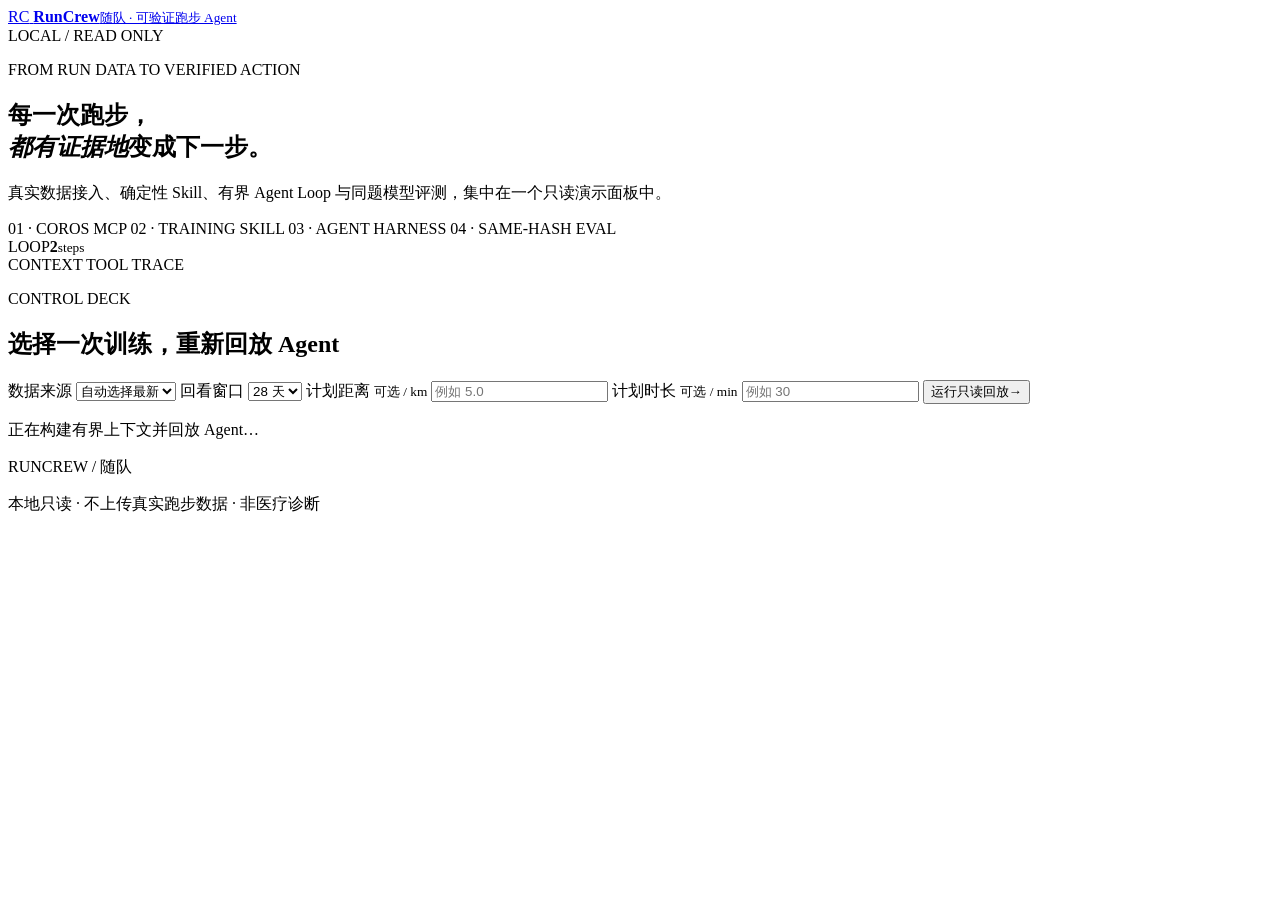
==== src/runcrew/web/static/index.html @ 0bcfa090 "feat: add local read-only demo dashboard" ====
<!doctype html>
<html lang="zh-CN">
<head>
  <meta charset="utf-8">
  <meta name="viewport" content="width=device-width, initial-scale=1">
  <meta name="description" content="RunCrew 随队：可验证的个人跑步 Agent 工程演示。">
  <title>RunCrew 随队 · Agent 训练复盘</title>
  <link rel="stylesheet" href="/assets/styles.css">
</head>
<body>
  <div class="ambient ambient-one"></div>
  <div class="ambient ambient-two"></div>
  <header class="topbar">
    <a class="brand" href="#top" aria-label="RunCrew 首页">
      <span class="brand-mark">RC</span>
      <span><strong>RunCrew</strong><small>随队 · 可验证跑步 Agent</small></span>
    </a>
    <div class="system-status">
      <span class="pulse"></span>
      <span>LOCAL / READ ONLY</span>
    </div>
  </header>

  <main id="top">
    <section class="hero">
      <div class="hero-copy">
        <p class="eyebrow">FROM RUN DATA TO VERIFIED ACTION</p>
        <h1>每一次跑步，<br><em>都有证据地</em>变成下一步。</h1>
        <p class="hero-lead">真实数据接入、确定性 Skill、有界 Agent Loop 与同题模型评测，集中在一个只读演示面板中。</p>
        <div class="capability-strip" aria-label="项目能力">
          <span>01 · COROS MCP</span>
          <span>02 · TRAINING SKILL</span>
          <span>03 · AGENT HARNESS</span>
          <span>04 · SAME-HASH EVAL</span>
        </div>
      </div>
      <div class="hero-orbit" aria-hidden="true">
        <div class="orbit-ring ring-one"></div>
        <div class="orbit-ring ring-two"></div>
        <div class="orbit-core"><span>LOOP</span><strong>2</strong><small>steps</small></div>
        <span class="orbit-label label-context">CONTEXT</span>
        <span class="orbit-label label-tool">TOOL</span>
        <span class="orbit-label label-trace">TRACE</span>
      </div>
    </section>

    <section class="control-deck" aria-labelledby="controls-title">
      <div>
        <p class="section-index">CONTROL DECK</p>
        <h2 id="controls-title">选择一次训练，重新回放 Agent</h2>
      </div>
      <form id="dashboard-form" class="filters">
        <label>数据来源
          <select id="provider" name="provider">
            <option value="all">自动选择最新</option>
            <option value="coros">COROS</option>
            <option value="fixture">Fixture 演示</option>
            <option value="keep">Keep</option>
          </select>
        </label>
        <label>回看窗口
          <select id="lookback_days" name="lookback_days">
            <option value="28">28 天</option>
            <option value="14">14 天</option>
            <option value="42">42 天</option>
          </select>
        </label>
        <label>计划距离 <small>可选 / km</small>
          <input id="planned_distance_km" name="planned_distance_km" inputmode="decimal" placeholder="例如 5.0">
        </label>
        <label>计划时长 <small>可选 / min</small>
          <input id="planned_duration_minutes" name="planned_duration_minutes" inputmode="decimal" placeholder="例如 30">
        </label>
        <button type="submit"><span>运行只读回放</span><b>→</b></button>
      </form>
    </section>

    <div id="loading" class="loading-panel" role="status">
      <div class="loader-track"><span></span></div>
      <p>正在构建有界上下文并回放 Agent…</p>
    </div>
    <div id="error" class="error-panel" role="alert" hidden></div>

    <div id="dashboard" hidden>
      <section class="run-overview">
        <div class="section-heading">
          <div><p class="section-index">LATEST ACTIVITY</p><h2>本次跑步</h2></div>
          <span id="activity-provider" class="outline-badge">—</span>
        </div>
        <div class="run-grid">
          <article class="run-primary">
            <div class="run-date"><span id="activity-day">—</span><small id="activity-month">—</small></div>
            <div class="run-title"><p id="activity-title">—</p><span id="activity-time">—</span></div>
            <div class="run-line"></div>
            <div id="recent-runs" class="recent-runs"></div>
          </article>
          <article class="metric-card metric-distance"><small>DISTANCE</small><strong id="metric-distance">—</strong><span>KM</span></article>
          <article class="metric-card"><small>DURATION</small><strong id="metric-duration">—</strong><span>TIME</span></article>
          <article class="metric-card"><small>AVG PACE</small><strong id="metric-pace">—</strong><span>PER KM</span></article>
          <article class="metric-card"><small>AVG HEART RATE</small><strong id="metric-heart-rate">—</strong><span>BPM</span></article>
          <article class="metric-card"><small>DETAIL</small><strong id="metric-laps">—</strong><span>LAPS</span></article>
        </div>
      </section>

      <section class="review-section">
        <div class="section-heading">
          <div><p class="section-index">EVIDENCE-BACKED REVIEW</p><h2>训练复盘不是一句感觉</h2></div>
          <div class="quality-badge"><span>DATA CONFIDENCE</span><strong id="confidence">—</strong></div>
        </div>
        <div id="findings" class="finding-grid"></div>
        <div class="review-meta"><span>INPUT HASH <b id="input-hash">—</b></span><span id="missing-fields">MISSING · —</span></div>
      </section>

      <section class="agent-section">
        <div class="agent-copy">
          <p class="section-index">HARNESS / LOOP ENGINEERING</p>
          <h2>模型可以提议动作，<br>执行权始终留在系统。</h2>
          <p>白名单、参数一致性、确认门、预算、重试、超时与输出 Schema 逐层约束。右侧是本次真实回放的脱敏 Trace。</p>
          <div class="agent-stats">
            <div><small>STATUS</small><strong id="agent-status">—</strong></div>
            <div><small>STEPS</small><strong id="agent-steps">—</strong></div>
            <div><small>TOOL CALLS</small><strong id="agent-tools">—</strong></div>
            <div><small>ATTEMPTS</small><strong id="agent-attempts">—</strong></div>
          </div>
          <div class="boundary-list">
            <span>POLICY</span><i>选择 call_tool / finish</i>
            <span>HARNESS</span><i>检查并执行</i>
            <span>SKILL</span><i>返回确定性 evidence</i>
          </div>
        </div>
        <div class="trace-shell">
          <div class="trace-header"><span>RUN TRACE</span><small id="termination-reason">—</small></div>
          <ol id="trace" class="trace-list"></ol>
        </div>
      </section>

      <section class="evaluation-section">
        <div class="section-heading evaluation-heading">
          <div><p class="section-index">SAME-HASH EVALUATION</p><h2>不是“看起来能跑”，而是同题可比较。</h2></div>
          <div id="same-suite" class="same-suite"><span>SUITE IDENTITY</span><strong>—</strong></div>
        </div>
        <div class="eval-grid">
          <article id="baseline-eval" class="eval-card"></article>
          <div class="versus"><span>VS</span><i></i></div>
          <article id="deepseek-eval" class="eval-card accent"></article>
        </div>
        <p class="eval-note">三个非法动作场景由脚本化 Policy 注入，证明 Harness 防线；它们不被包装成模型对抗安全得分。</p>
      </section>

      <section class="pipeline-section">
        <p class="section-index">THE RUNCREW PIPELINE</p>
        <div class="pipeline">
          <div><b>01</b><strong>Provider</strong><span>COROS · FIT · Fixture</span></div>
          <i>→</i>
          <div><b>02</b><strong>Domain</strong><span>Canonical Schema</span></div>
          <i>→</i>
          <div><b>03</b><strong>Skill</strong><span>Rules + Evidence</span></div>
          <i>→</i>
          <div><b>04</b><strong>Harness</strong><span>Budget + Trace</span></div>
          <i>→</i>
          <div><b>05</b><strong>Evaluation</strong><span>Replay + Compare</span></div>
        </div>
      </section>
    </div>
  </main>

  <footer><span>RUNCREW / 随队</span><p>本地只读 · 不上传真实跑步数据 · 非医疗诊断</p></footer>
  <script src="/assets/app.js" defer></script>
</body>
</html>
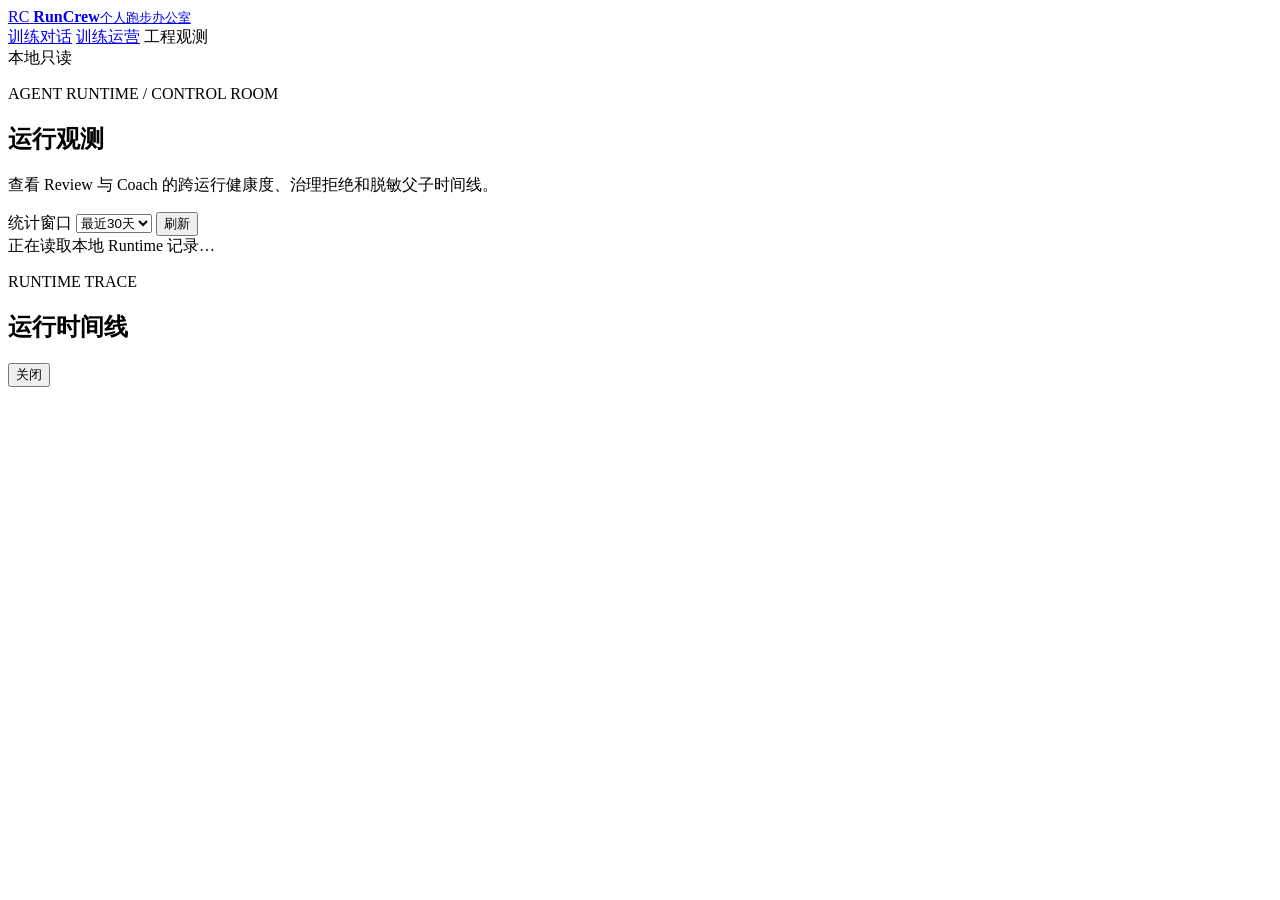
==== commit 53a5d035: "feat: complete runtime governance observability" ====
--- a/src/runcrew/web/static/index.html
+++ b/src/runcrew/web/static/index.html
@@ -3,168 +3,110 @@
 <head>
   <meta charset="utf-8">
   <meta name="viewport" content="width=device-width, initial-scale=1">
-  <meta name="description" content="RunCrew 随队：可验证的个人跑步 Agent 工程演示。">
-  <title>RunCrew 随队 · Agent 训练复盘</title>
-  <link rel="stylesheet" href="/assets/styles.css">
+  <meta name="description" content="RunCrew Agent Runtime 只读工程观测台。">
+  <title>RunCrew · Agent Runtime</title>
+  <link rel="stylesheet" href="/assets/styles.css?v=20260820-5">
 </head>
 <body>
-  <div class="ambient ambient-one"></div>
-  <div class="ambient ambient-two"></div>
   <header class="topbar">
-    <a class="brand" href="#top" aria-label="RunCrew 首页">
+    <a class="brand" href="/" aria-label="返回 RunCrew 训练对话">
       <span class="brand-mark">RC</span>
-      <span><strong>RunCrew</strong><small>随队 · 可验证跑步 Agent</small></span>
+      <span><strong>RunCrew</strong><small>个人跑步办公室</small></span>
     </a>
-    <div class="system-status">
-      <span class="pulse"></span>
-      <span>LOCAL / READ ONLY</span>
-    </div>
+    <nav aria-label="产品导航">
+      <a href="/">训练对话</a>
+      <a href="/">训练运营</a>
+      <span aria-current="page">工程观测</span>
+    </nav>
+    <div class="local-status"><i></i><span>本地只读</span></div>
   </header>
 
-  <main id="top">
-    <section class="hero">
-      <div class="hero-copy">
-        <p class="eyebrow">FROM RUN DATA TO VERIFIED ACTION</p>
-        <h1>每一次跑步，<br><em>都有证据地</em>变成下一步。</h1>
-        <p class="hero-lead">真实数据接入、确定性 Skill、有界 Agent Loop 与同题模型评测，集中在一个只读演示面板中。</p>
-        <div class="capability-strip" aria-label="项目能力">
-          <span>01 · COROS MCP</span>
-          <span>02 · TRAINING SKILL</span>
-          <span>03 · AGENT HARNESS</span>
-          <span>04 · SAME-HASH EVAL</span>
-        </div>
+  <main>
+    <section class="page-heading">
+      <div>
+        <p class="kicker">AGENT RUNTIME / CONTROL ROOM</p>
+        <h1>运行观测</h1>
+        <p>查看 Review 与 Coach 的跨运行健康度、治理拒绝和脱敏父子时间线。</p>
       </div>
-      <div class="hero-orbit" aria-hidden="true">
-        <div class="orbit-ring ring-one"></div>
-        <div class="orbit-ring ring-two"></div>
-        <div class="orbit-core"><span>LOOP</span><strong>2</strong><small>steps</small></div>
-        <span class="orbit-label label-context">CONTEXT</span>
-        <span class="orbit-label label-tool">TOOL</span>
-        <span class="orbit-label label-trace">TRACE</span>
-      </div>
-    </section>
-
-    <section class="control-deck" aria-labelledby="controls-title">
-      <div>
-        <p class="section-index">CONTROL DECK</p>
-        <h2 id="controls-title">选择一次训练，重新回放 Agent</h2>
-      </div>
-      <form id="dashboard-form" class="filters">
-        <label>数据来源
-          <select id="provider" name="provider">
-            <option value="all">自动选择最新</option>
-            <option value="coros">COROS</option>
-            <option value="fixture">Fixture 演示</option>
-            <option value="keep">Keep</option>
-          </select>
-        </label>
-        <label>回看窗口
-          <select id="lookback_days" name="lookback_days">
-            <option value="28">28 天</option>
-            <option value="14">14 天</option>
-            <option value="42">42 天</option>
-          </select>
-        </label>
-        <label>计划距离 <small>可选 / km</small>
-          <input id="planned_distance_km" name="planned_distance_km" inputmode="decimal" placeholder="例如 5.0">
-        </label>
-        <label>计划时长 <small>可选 / min</small>
-          <input id="planned_duration_minutes" name="planned_duration_minutes" inputmode="decimal" placeholder="例如 30">
-        </label>
-        <button type="submit"><span>运行只读回放</span><b>→</b></button>
+      <form id="metric-filter" class="metric-filter">
+        <label for="window-days">统计窗口</label>
+        <select id="window-days" name="window_days">
+          <option value="7">最近7天</option>
+          <option value="30" selected>最近30天</option>
+        </select>
+        <button type="submit">刷新</button>
       </form>
     </section>
 
-    <div id="loading" class="loading-panel" role="status">
-      <div class="loader-track"><span></span></div>
-      <p>正在构建有界上下文并回放 Agent…</p>
-    </div>
-    <div id="error" class="error-panel" role="alert" hidden></div>
+    <div id="error" class="notice error" role="alert" hidden></div>
+    <div id="loading" class="notice" role="status">正在读取本地 Runtime 记录…</div>
 
-    <div id="dashboard" hidden>
-      <section class="run-overview">
-        <div class="section-heading">
-          <div><p class="section-index">LATEST ACTIVITY</p><h2>本次跑步</h2></div>
-          <span id="activity-provider" class="outline-badge">—</span>
-        </div>
-        <div class="run-grid">
-          <article class="run-primary">
-            <div class="run-date"><span id="activity-day">—</span><small id="activity-month">—</small></div>
-            <div class="run-title"><p id="activity-title">—</p><span id="activity-time">—</span></div>
-            <div class="run-line"></div>
-            <div id="recent-runs" class="recent-runs"></div>
-          </article>
-          <article class="metric-card metric-distance"><small>DISTANCE</small><strong id="metric-distance">—</strong><span>KM</span></article>
-          <article class="metric-card"><small>DURATION</small><strong id="metric-duration">—</strong><span>TIME</span></article>
-          <article class="metric-card"><small>AVG PACE</small><strong id="metric-pace">—</strong><span>PER KM</span></article>
-          <article class="metric-card"><small>AVG HEART RATE</small><strong id="metric-heart-rate">—</strong><span>BPM</span></article>
-          <article class="metric-card"><small>DETAIL</small><strong id="metric-laps">—</strong><span>LAPS</span></article>
+    <div id="workspace" hidden>
+      <section class="metric-grid" aria-label="Runtime 核心指标">
+        <article><span>Run 成功率</span><strong id="run-success">—</strong><small id="run-success-sample">—</small></article>
+        <article><span>Guardrail 拒绝率</span><strong id="guardrail-rejection">—</strong><small id="guardrail-sample">—</small></article>
+        <article><span>工具成功率</span><strong id="tool-success">—</strong><small id="tool-sample">—</small></article>
+        <article><span>Run P95</span><strong id="latency-p95">—</strong><small id="latency-sample">—</small></article>
+      </section>
+
+      <section class="scope-bar">
+        <div><span>样本范围</span><strong id="sample-scope">—</strong></div>
+        <div><span>保留策略</span><strong>30天 · 最多500 Run</strong></div>
+        <p id="coverage-note">—</p>
+      </section>
+
+      <section class="split-grid">
+        <article class="panel">
+          <header><div><p>WORKFLOW HEALTH</p><h2>工作流健康度</h2></div><span id="workflow-count">0组</span></header>
+          <div id="workflow-list" class="workflow-list"></div>
+        </article>
+        <article class="panel">
+          <header><div><p>TERMINATION</p><h2>退出原因分布</h2></div><span>当前窗口</span></header>
+          <div id="termination-list" class="distribution-list"></div>
+        </article>
+      </section>
+
+      <section class="panel invocation-panel">
+        <header><div><p>CAPABILITY GOVERNANCE</p><h2>工具与职责调用</h2></div><span>只显示脱敏计数</span></header>
+        <div class="invocation-grid">
+          <div><h3>按工具</h3><div id="tool-list" class="compact-table"></div></div>
+          <div><h3>按职责</h3><div id="role-list" class="compact-table"></div></div>
         </div>
       </section>
 
-      <section class="review-section">
-        <div class="section-heading">
-          <div><p class="section-index">EVIDENCE-BACKED REVIEW</p><h2>训练复盘不是一句感觉</h2></div>
-          <div class="quality-badge"><span>DATA CONFIDENCE</span><strong id="confidence">—</strong></div>
-        </div>
-        <div id="findings" class="finding-grid"></div>
-        <div class="review-meta"><span>INPUT HASH <b id="input-hash">—</b></span><span id="missing-fields">MISSING · —</span></div>
-      </section>
-
-      <section class="agent-section">
-        <div class="agent-copy">
-          <p class="section-index">HARNESS / LOOP ENGINEERING</p>
-          <h2>模型可以提议动作，<br>执行权始终留在系统。</h2>
-          <p>白名单、参数一致性、确认门、预算、重试、超时与输出 Schema 逐层约束。右侧是本次真实回放的脱敏 Trace。</p>
-          <div class="agent-stats">
-            <div><small>STATUS</small><strong id="agent-status">—</strong></div>
-            <div><small>STEPS</small><strong id="agent-steps">—</strong></div>
-            <div><small>TOOL CALLS</small><strong id="agent-tools">—</strong></div>
-            <div><small>ATTEMPTS</small><strong id="agent-attempts">—</strong></div>
-          </div>
-          <div class="boundary-list">
-            <span>POLICY</span><i>选择 call_tool / finish</i>
-            <span>HARNESS</span><i>检查并执行</i>
-            <span>SKILL</span><i>返回确定性 evidence</i>
-          </div>
-        </div>
-        <div class="trace-shell">
-          <div class="trace-header"><span>RUN TRACE</span><small id="termination-reason">—</small></div>
-          <ol id="trace" class="trace-list"></ol>
+      <section class="panel governance-panel">
+        <header><div><p>VERSIONED GOVERNANCE EVAL</p><h2>治理防线基线</h2></div><span id="governance-suite">runtime-governance-eval/1.0</span></header>
+        <div class="governance-content">
+          <div class="governance-score"><strong id="governance-score">—</strong><span>符合版本化期望</span></div>
+          <div id="governance-metrics" class="governance-metrics"></div>
+          <p>这是确定性合成故障评测，用来验证 Harness 与观测隔离边界；不代表真实 LLM 攻防效果。</p>
         </div>
       </section>
 
-      <section class="evaluation-section">
-        <div class="section-heading evaluation-heading">
-          <div><p class="section-index">SAME-HASH EVALUATION</p><h2>不是“看起来能跑”，而是同题可比较。</h2></div>
-          <div id="same-suite" class="same-suite"><span>SUITE IDENTITY</span><strong>—</strong></div>
-        </div>
-        <div class="eval-grid">
-          <article id="baseline-eval" class="eval-card"></article>
-          <div class="versus"><span>VS</span><i></i></div>
-          <article id="deepseek-eval" class="eval-card accent"></article>
-        </div>
-        <p class="eval-note">三个非法动作场景由脚本化 Policy 注入，证明 Harness 防线；它们不被包装成模型对抗安全得分。</p>
-      </section>
-
-      <section class="pipeline-section">
-        <p class="section-index">THE RUNCREW PIPELINE</p>
-        <div class="pipeline">
-          <div><b>01</b><strong>Provider</strong><span>COROS · FIT · Fixture</span></div>
-          <i>→</i>
-          <div><b>02</b><strong>Domain</strong><span>Canonical Schema</span></div>
-          <i>→</i>
-          <div><b>03</b><strong>Skill</strong><span>Rules + Evidence</span></div>
-          <i>→</i>
-          <div><b>04</b><strong>Harness</strong><span>Budget + Trace</span></div>
-          <i>→</i>
-          <div><b>05</b><strong>Evaluation</strong><span>Replay + Compare</span></div>
+      <section class="panel run-panel">
+        <header><div><p>RECENT RUNS</p><h2>最近运行</h2></div><span>点击查看父子时间线</span></header>
+        <div class="run-table-wrap">
+          <table>
+            <thead><tr><th>时间</th><th>工作流</th><th>终态</th><th>耗时</th><th>调用 / 重试</th><th>Run ID</th></tr></thead>
+            <tbody id="run-list"></tbody>
+          </table>
         </div>
       </section>
     </div>
   </main>
 
-  <footer><span>RUNCREW / 随队</span><p>本地只读 · 不上传真实跑步数据 · 非医疗诊断</p></footer>
-  <script src="/assets/app.js" defer></script>
+  <aside id="trace-drawer" class="trace-drawer" aria-labelledby="trace-title" aria-hidden="true">
+    <div class="drawer-backdrop" data-close-drawer></div>
+    <section>
+      <header>
+        <div><p>RUNTIME TRACE</p><h2 id="trace-title">运行时间线</h2></div>
+        <button type="button" data-close-drawer aria-label="关闭时间线">关闭</button>
+      </header>
+      <div id="trace-summary" class="trace-summary"></div>
+      <ol id="trace-list" class="trace-list"></ol>
+    </section>
+  </aside>
+
+  <script src="/assets/app.js?v=20260820-5" defer></script>
 </body>
 </html>
